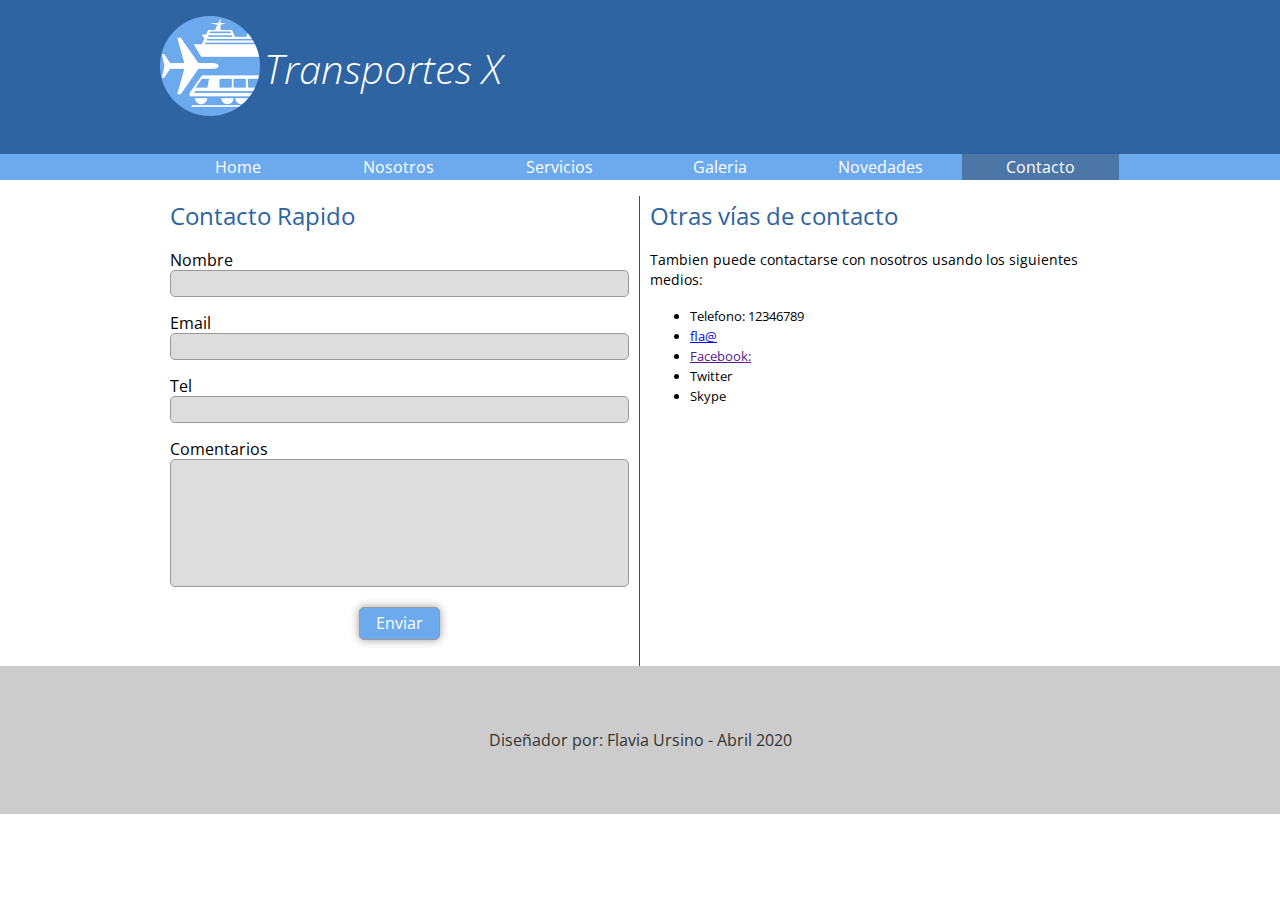
==== contacto.html @ 65f4aaf4 "prueba githouse" ====
<!DOCTYPE html>
<html lang="es">

<head>
    <meta charset="UTF-8">
    <meta name="viewport" content="width=device-width, initial-scale=1.0">
    <title>Transportes X 2020</title>
    <link href="https://fonts.googleapis.com/css2?family=Open+Sans:wght@300;400;700&display=swap" rel="stylesheet">
    <link rel="stylesheet" href="css/normalize.css">
    <link rel="stylesheet" href="css/transportes.css">
</head>

<body class="contacto">
    <header>
        <div class="holder">
            <div class="logo">
                <img src="img/logo.png" width="100" alt="Transportes X" />
                <h1>Transportes X</h1>
            </div>
            <!-- <div class="redes">sjdsjd</div> -->
        </div>
    </header>
    <nav>
        <div class="holder">
            <ul>
                <li><a href="index.html">Home</a></li>
                <li><a href="nosotros.html">Nosotros</a></li>
                <li><a href="servicios.html">Servicios</a></li>
                <li><a href="galeria.html">Galeria</a></li>
                <li><a href="novedades.html">Novedades</a></li>
                <li><a class="activo" href="contacto.html">Contacto</a></li>
            </ul>
        </div>
    </nav>
    <main class="holder">
        <div class="columna left">
            <h2>Contacto Rapido</h2>
            <form action="" method="" class="formulario">
                <p>
                    <label for="nombre">Nombre</label>
                    <input type="text" id="nombre" />
                </p>
                <p>
                    <label for="email">Email</label>
                    <input type="text" id="" />
                </p>
                <p>
                    <label for="tel">Tel</label>
                    <input type="text" id="tel" />
                </p>
                <p>
                    <label for="comentario">Comentarios</label>
                    <textarea id="comentario"></textarea>
                </p>
                <p class="acciones"><input type="submit" value="Enviar"></p>
            </form>
        </div>
        <div class="columna right">
            <h2>Otras vías de contacto</h2>
            <p>Tambien puede contactarse con nosotros usando los siguientes medios:</p>
            <ul>
                <li>Telefono: 12346789</li>
                <li><a href="mailto:fl@">fla@</a></li>
                <li><a href="">Facebook:</a></li>
                <li>Twitter</li>
                <li>Skype</li>
            </ul>
        </div>
    </main>
    <footer>
        <p>Diseñador por: Flavia Ursino - Abril 2020</p>
    </footer>


</body>

</html>
---- css/transportes.css ----
/*font-family: 'Open Sans', sans-serif;*/
/*empiezo base*/
body{
    font-family: 'Open Sans', sans-serif;
    font-size: 16px;
    line-height: 20px;/*alto de linea - separacion entre linea y linea*/
}

header{
    background-color: #2e64a1;
    padding: 1em 0;/*arriba-abajo - laterales*/
}

header h1{
    color: white;
    font-size: 2.5em;
    font-style: italic;
    font-weight: 100;
    display: inline-block; /* en linea otra etiqueta > <span>*/
    position: relative;
    bottom: 0.8em;
}

nav{
    background-color: #6da9ed;
    margin-bottom: 1em;
    }

nav ul{
    list-style: none;
    margin: 0;
    padding: 0;
}

nav ul li{
    display: inline-block;
    width: 16.3%;
}


nav ul li a{
    color: white;
    text-decoration: none;
    text-align: center;
    display: block;
    /* background-color: red; */
    padding: 0.2em 0.4em;
   
}


nav ul li a.activo{
    background-color: #4c76a5;

}


nav ul li a:hover{
    background-color: #4c76a5;
     transition: all 0.5s ease-in-out;
    
}


footer{
    background-color: #ccc;
    clear: both;
    color: #333;
    padding: 3em 0;
    text-align:center;
    margin-top: 2em;
    }

.holder{
    max-width:960px;
    margin: 0 auto;

}

h2{
    font-weight: 400;
    color: #2e64a1;
    margin: 0 0 1em;
}

.left{
    float: left;
}

.right{
    float: right;
}

/*termina base*/

/*inicio home o index.html*/

.homeimg{
    clear: both;
    margin-bottom: 1.5em;
}

.homeimg img{
    max-width: 100%;
}
.columnas{
    
    overflow: hidden;
}

.bienvenidos, .testimonios{
    box-sizing: border-box; /*modifica el tamaño  de la caja en base al 
    tamaño- borde-padding*/
}

.bienvenidos{
    /* background-color: red; */
    width: 75%;
    float: left;
    padding-right: 2em;
}

.bienvenidos p{
  font-size: 1.3em;  
}

.testimonios{
    /* background-color: blue; */
    width: 25%;
    float: right;
}

.testimonio{
    background-color: #ddd;
    padding: 1em;
}

 .testimonio .cita{
    font-weight: bold;
    font-style: italic;
    font-size: 1.4em;
    display: block;
}

.testimonio .autor{
    font-size: 0.7em;
    text-align: center;
    margin: 1em 0;
    display: block;

} 
/*fin home*/

/*inicio nosotros*/
.historia p{
    font-size: 0.8em;
}

.personas{
    overflow: hidden;
    
}

.persona{
    width: 18%;
    float:left;
    margin-left: 2.25%;
    border-radius: 0.25em;
    border: 1px solid red;
    box-sizing: border-box;
    }

.persona figure{
    margin: 0.8em 0 1em;
    text-align: center;
} 

.persona figure img{
    border-radius: 50%;
    box-shadow: 0 0 5px rgba(0,0,0,0.5);
}

.persona h5, .persona h6{
    color: #2e64a1;
    text-align: center;
    font-weight: normal;
    margin: 0;
}

.persona h5{
    font-size: 0.9em;
}

.persona h6{
    font-size: 0.8em;
    margin-bottom: 1em;
    font-style: italic;
}

.persona p{
    font-size: 0.7em; /*dsfjhddf*/
    color: #444;
    margin: 0 1em 1em;

}

.persona:first-child{
    margin-left: 0;
}

/*
lo nuevo > :fisrt-child y :last-child
los elemntos tienen que estar en una misma franja
no funciona si tengo 2 o mas filas

last-child >  margin-right: 0; y en la linea 141 margin derecho

*/

/*fin nosotros*/

/*inicio servicio*/

.servicio{
    border: 1px solid #ddd;
    border-radius: 0.7em;
    margin:1em 0;
    padding: 1em;
    overflow: hidden;
}

/* .servicio figure{
    display: inline-block; /*necesitar de flotados
} */

.servicio figure img{
    border-radius: 0.8em;
}

.servicio .info{
    width: 75%;
     /*necesitar de flotados*/
}

.servicio .info h4{
    color: #2e64a1;
    font-size: 1.2em;
    font-style: italic;
    font-weight: 500;
    margin: 0 0 1em;/*arriba - lateral - abajo*/
    border-bottom: 1px solid #2e64a1;
    padding-bottom: 0.5em;
}

.servicio .info p{
    font-size: 0.8em;
    line-height: 1.2em;
}



.servicio:nth-child(odd) figure{ /*impar*/
    float:left;
    margin:0 1em 0 0;
}

.servicio:nth-child(odd) .info{ /*impar*/
    float: right;
   
}

.servicio:nth-child(even) figure{ /*par*/
    float:right;
    margin:0 0 0 1em;
}

.servicio:nth-child(even) .info{  /*par*/
    float: left;
}

/*fin servicio*/

/*inicio galeria*/
.galeria .foto{
    float: left;
    border: 1px solid #ddd;
    padding: 0.3em;
    margin: 1em 0 1em 2.5%;
    width: 18%;
    box-sizing: border-box;
}

.galeria .foto img{
    display: block;
    width: 100%;
}

.galeria .foto:nth-child(5n+1){
    margin-left:0;
    border-color:blue;
    /* background-color: yellow; */
}
/*fin galeria*/

/* inicio contacto*/

.columna {
    width: 50%;
    box-sizing: border-box;
    /* background-color: yellow; */
    padding: 0.625em;
}

.columna.left{ /*el elemento tiene 2 clases va pegado*/
    border-right: 1px solid red;
}

.formulario label{
    vertical-align: top;
    
    width: 100%;
    display: inline-block; 
}

.formulario input, .formulario textarea{
    background-color: #ddd;
    border-radius: 5px;
    border: 1px solid #999;
    font-size: 0.8em;
    padding:0.4em 0.6em;
    width: 100%;
    box-sizing: border-box;
}


.formulario textarea{
    height: 10em;
    resize: none;
}

.formulario input[type="submit"]{
    background-color: #6da9ed;
    box-shadow: 0 0 10px rgba(0,0,0,0.4);
    color: white;
    font-size: 1em;
    padding: 0.4em 1em;
    width: auto;
      
}

.formulario .acciones{
    text-align: center;
}

.columna.right p{
    font-size: 0.9em;
}

.columna.right ul li{
    font-size: 0.8em;
}

/* fin contacto*/   


/*Inicio media 768px*/

@media screen and (max-width:768px){
    .holder{
        max-width: 768px;
        padding-left: 1em;
        padding-right: 1em;
    }

    nav ul li{
        width: 15%;
    }

    .main .columnas .bienvenidos,
    .main .columnas .testimonios{
        width: 50%;
    }

    .nosotros .persona{
        width: 30%;
        margin-left: 5%;
        margin-bottom: 5%;
    }

    .nosotros .persona:nth-child(3n+1){
        margin-left: 0;
        border-color: blue;
    }

    .servicios .servicio .info,
    .servicios .servicio figure{
        box-sizing: border-box;
    }

    .servicios .servicio figure{
        width: 22%;
    }

    .servicios .servicio figure img{
        width: 100%;
    }

    .galeria .foto{
        width:24%;
        margin: 1em 0 1em 1.333333333333%;
        padding: 0.3em;
    }
    .galeria .foto:nth-child(5n+1){
        margin-left: 1.333333333333%;
        border: 1px solid #ddd;

    }

    .galeria .foto:nth-child(4n+1){
        margin-left: 0;
        border-color: yellow;
    }

    .contacto .columna{
        width: 100%;
        float:none;
        padding: 0 1em;
    }

    .contacto .columna.left{
        border: none;
    }


}



/*Fin media 768px*/

/*Comienzo media 480px*/
@media screen and (max-width:480px){
   
    header .logo{
        font-size: 2em;
    }

    nav.holder{
        padding: 0;
    }

    nav ul li{
        display:block;
        width: auto;
    }

    .nosotros .personas{
        width: 48%;
        margin-left: 2%;
        margin-bottom: 2%;
    }

    .nosotros .personas:nth-child(3n+1){
        margin-left:2% ;
    }

    .nosotros .personas:nth-child(2n+1){
        margin-left: 0;
        border-color: green;
    }

    .main .columnas .bienveidos,
    .main .columnas .testimonios{
        clear: both;
        width: auto;
        float: none;
        display: block;
    }

    .main .columnas .bienvenidos{
        padding: 0.6em;
    }


    .servicio .servicio figure,
    .servicios .servicio .info{
        display: block;
        float: none;
        width: 100%;
    }
    .servicio .servicio figure{
        max-width: 100%;
        margin: 0 0 1em 0;
    }
    .galeria .foto{
        width: 30%;
        margin: 1em 0 1em 3.3333%;
        padding: 0.3em;
    }

    .galeria .foto:nth-child(5n+1){
        margin-left: 3.3333%;
    }

    .galeria .foto:nth-child(4n+1){
        margin-left: 3.3333%;
    }

    .galeria .foto:nth-child(3n+1){
        margin-left: 0;
        border-color: pink;
    }
}
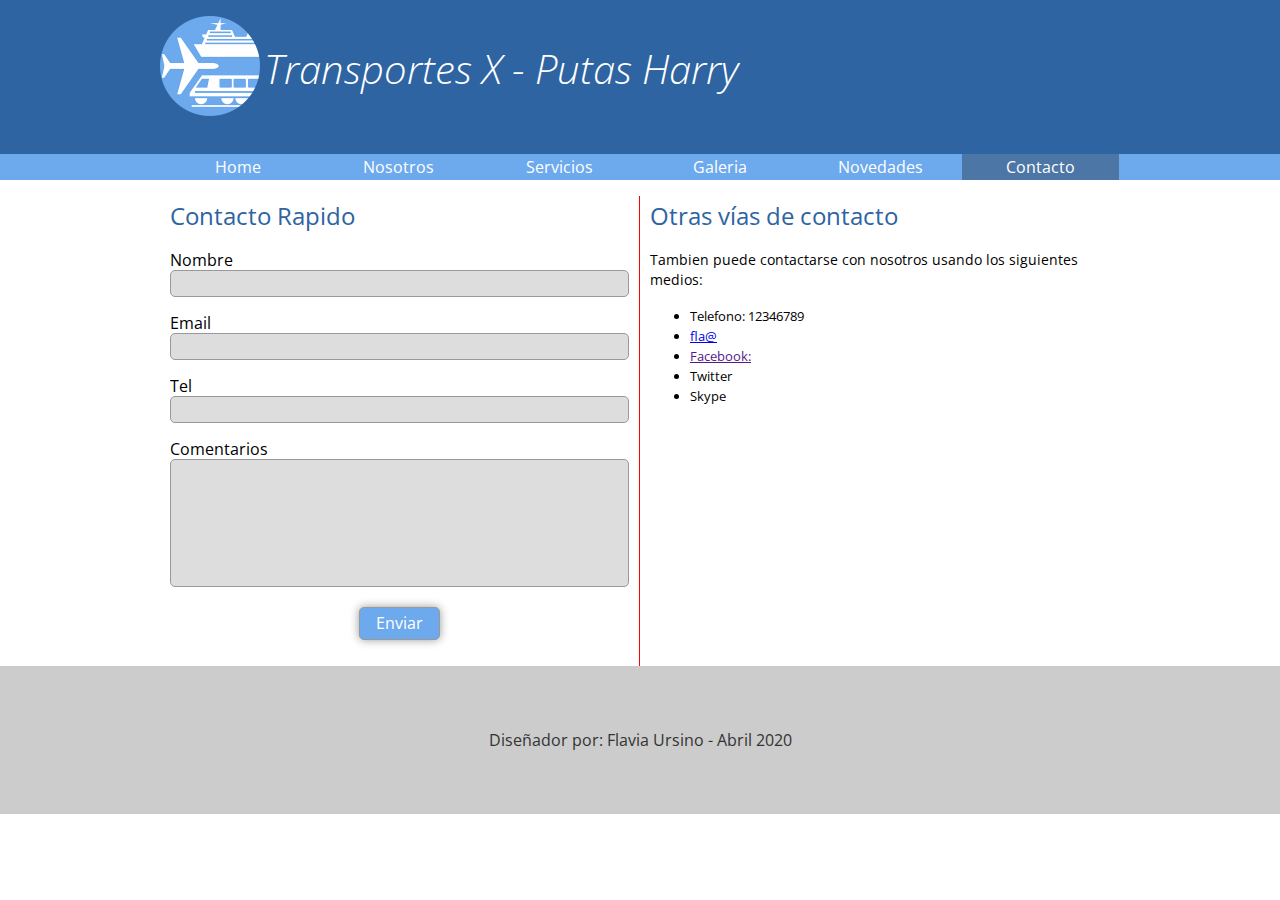
==== commit e04e437a: "Putas Harry" ====
--- a/contacto.html
+++ b/contacto.html
@@ -15,7 +15,7 @@
         <div class="holder">
             <div class="logo">
                 <img src="img/logo.png" width="100" alt="Transportes X" />
-                <h1>Transportes X</h1>
+                <h1>Transportes X - Putas Harry</h1>
             </div>
             <!-- <div class="redes">sjdsjd</div> -->
         </div>
